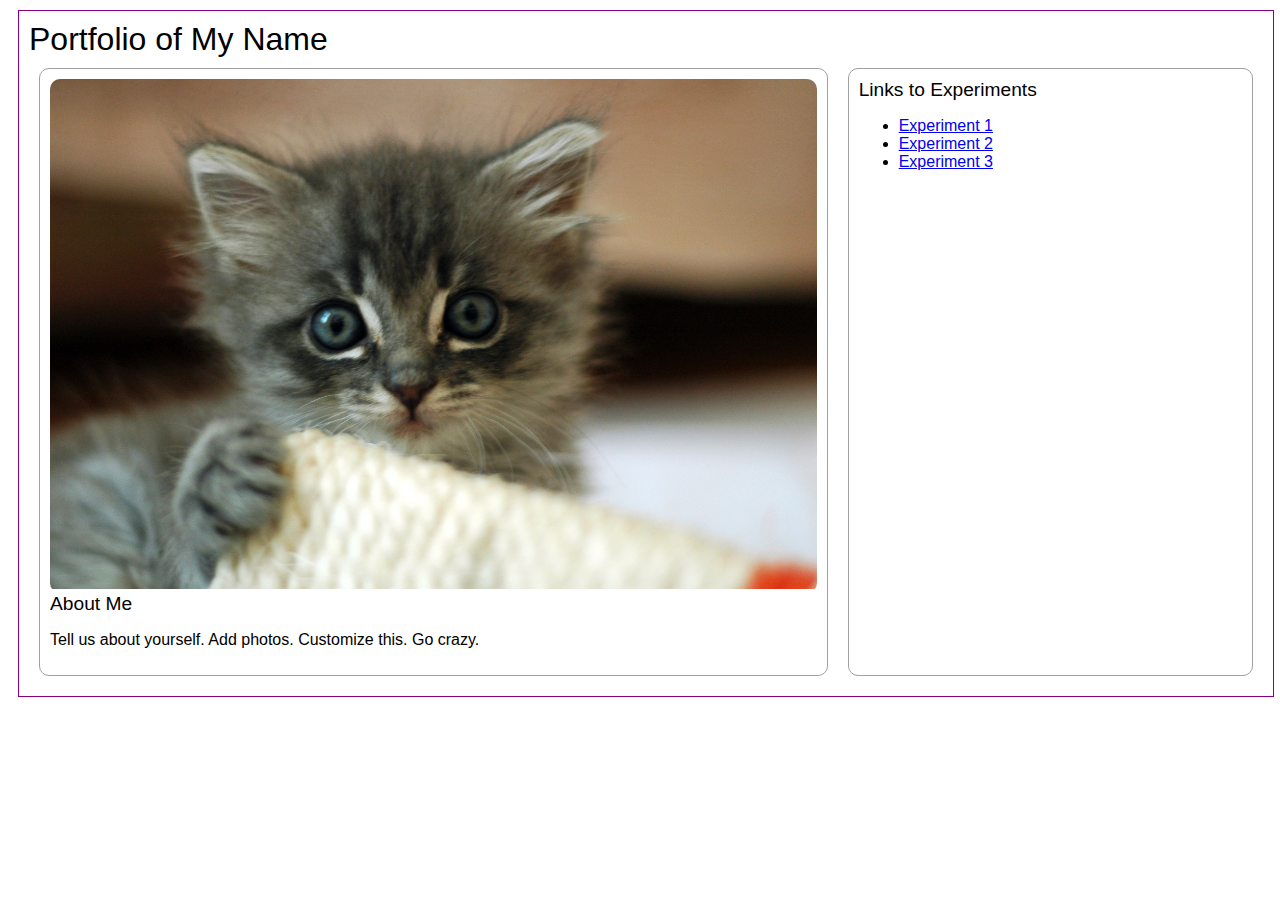
==== index.html @ 4315a4b2 "Initial commit" ====
<!DOCTYPE html>
<html>
<head>
	<!-- This title is used for tabs and bookmarks -->
	<title>Portfolio of My Name</title>

	<!-- Use UTF character set, a good idea with any webpage -->
  <meta charset="UTF-8" />
	<!-- Set viewport so page remains consistently scaled w narrow devices -->
  <meta name="viewport" content="width=device-width, initial-scale=1.0" />
	<!-- Include a sitewide CSS file for consistent styling across the site -->
	<link rel="stylesheet" type="text/css" href="css/site.css">
	<!-- Experiment-specifc CSS file for any special styling of this particular page -->
	<link rel="stylesheet" type="text/css" href="css/homepage.css">
	<!-- Link to javascript file - DEFER waits until all elements are rendered -->
	<script type="text/javascript" src="./js/experiment.js"></script>
</head>
<body>
	<!-- Style this page by changing the CSS in ../css/site.css or css/experiment.css -->
	<main id="content">
        <h1>Portfolio of My Name</h1>
		<section class="two-column">
			<div class="minor-section">
					<!-- Note that all filenames use lowercase and no spaces -->
                    <div class="image-wrapper">
                        <img class="cat-photo" src="./img/cute-grey-kitten.jpg">
                    </div>
					<h2>About Me</h2>
					<p>Tell us about yourself. Add photos. Customize this. Go crazy.</p>
			</div>
            <div class="minor-section">
                <h2>Links to Experiments</h2>
                <ul>
                    <li><a href="./experiment1/index.html">Experiment 1</a></li>
                    <li><a href="./experiment2/index.html">Experiment 2</a></li>
                    <li><a href="./experiment3/index.html">Experiment 3</a></li>
                </ul>
            </div>

		</section>
		<nav id="links">
			<!-- Put links to experiments here. -->
		</nav>
	</main>
</body>
</html>
---- css/site.css ----
h1, h2 {
  margin: 0;
  padding: 0;
  /* font-size: 1.2em; */
  font-weight: lighter;
}

#content {
  width: calc(100% - 30px);
  margin: 10px;080;
  padding: 10px;
  border: solid 1px #808;
  font-family: sans-serif;
}

.minor-section {
  margin: 10px;
  padding: 10px;
  border: solid 1px #A0A0A0;
  border-radius: 10px;
}

.minor-section h2 {
  font-size: 1.2em;
}

/* Set the image to be responsive */
.image-wrapper img {
  max-width: 100%;
  height: auto;
}

/* Set the canvas element to be the full size of the container */
canvas {
  width: 100%;
  height: 100%;
}

.fullscreen-box {
  display: flex;
  justify-content: flex-end; /* Aligns the button to the right */
  margin-top: 0.25em;
}

.fullscreen-box button {
  font-size: 0.6em;
}

body.is-fullscreen #canvas-container {
  position: fixed; /* Use 'fixed' instead of 'absolute' to ensure it covers the entire screen */
  top: 0;
  left: 0; /* Add 'left: 0' to align it properly to the top-left corner */
  width: 100vw !important;
  height: 100vh !important;
  margin: 0; /* Remove any default margins */
  z-index: 1000; /* Ensure it's above other content */
}
---- css/homepage.css ----
.image-wrapper {
  width: 100%x;
  padding: 0;
  border-radius: 10px;
  overflow: hidden;
}

.two-column {
  display: flex;
  flex-direction: row;
}

.two-column>*:nth-child(1) {
  flex: 2;
}

.two-column>*:nth-child(2) {
  flex: 1;
}
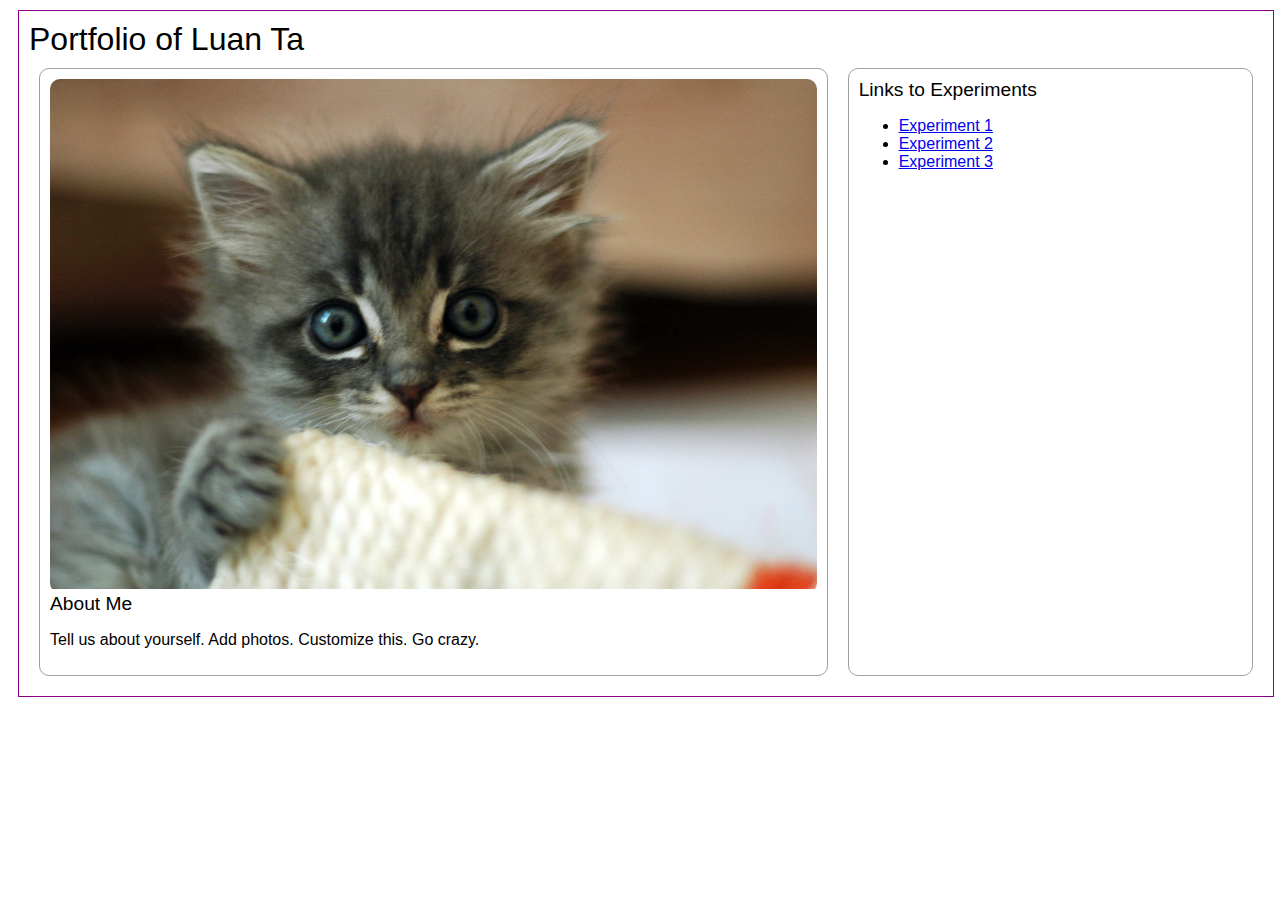
==== commit b7ce82bc: "Update index.html" ====
--- a/index.html
+++ b/index.html
@@ -2,7 +2,7 @@
 <html>
 <head>
 	<!-- This title is used for tabs and bookmarks -->
-	<title>Portfolio of My Name</title>
+	<title>Portfolio of Luan Ta</title>
 
 	<!-- Use UTF character set, a good idea with any webpage -->
   <meta charset="UTF-8" />
@@ -18,7 +18,7 @@
 <body>
 	<!-- Style this page by changing the CSS in ../css/site.css or css/experiment.css -->
 	<main id="content">
-        <h1>Portfolio of My Name</h1>
+        <h1>Portfolio of Luan Ta</h1>
 		<section class="two-column">
 			<div class="minor-section">
 					<!-- Note that all filenames use lowercase and no spaces -->
--- a/css/site.css
+++ b/css/site.css
@@ -7,7 +7,7 @@
 
 #content {
   width: calc(100% - 30px);
-  margin: 10px;080;
+  margin: 10px;
   padding: 10px;
   border: solid 1px #808;
   font-family: sans-serif;
